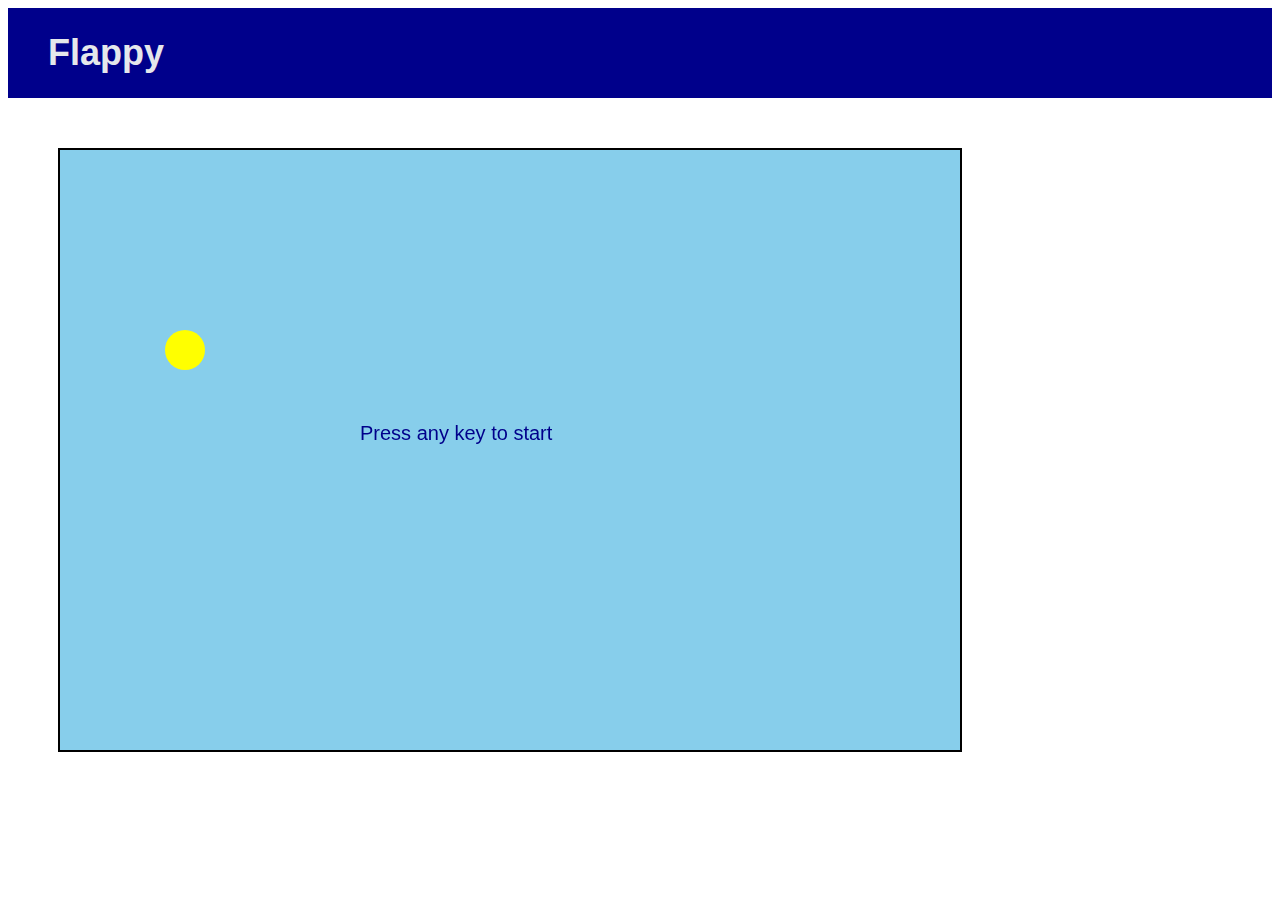
==== pages/flappy/flappy.html @ 8a88cb65 "playable game" ====
<!DOCTYPE html>
<link rel="stylesheet" href="flappy_styles.css">
<html lang="en">
        <head>
                <meta charset="UTF-8">
                <title>Flappy</title>
        </head>
        <body>
                <div class = "header">
                        <div class = "top_of_header">
                                <h1>Flappy</h1>
                        </div>
                </div>
                <div id="canvas"></div>
                <body onload="showInstructions()">
                
	</body>
</html>

<script src="flappy_script.js"></script>
---- pages/flappy/flappy_styles.css ----
.header {
    background-color: darkblue;
}

.top_of_header {
    display: flex;
    color: #E5E7EB;
    font-size: 18px;
    margin-left: 40px;
    margin-right: 40px;
    font-family:'Segoe UI', Tahoma, Geneva, Verdana, sans-serif;
}

canvas {
    border:2px solid black;
    background-color: skyblue;
    margin-top: 50px;
    margin-left: 50px;
}
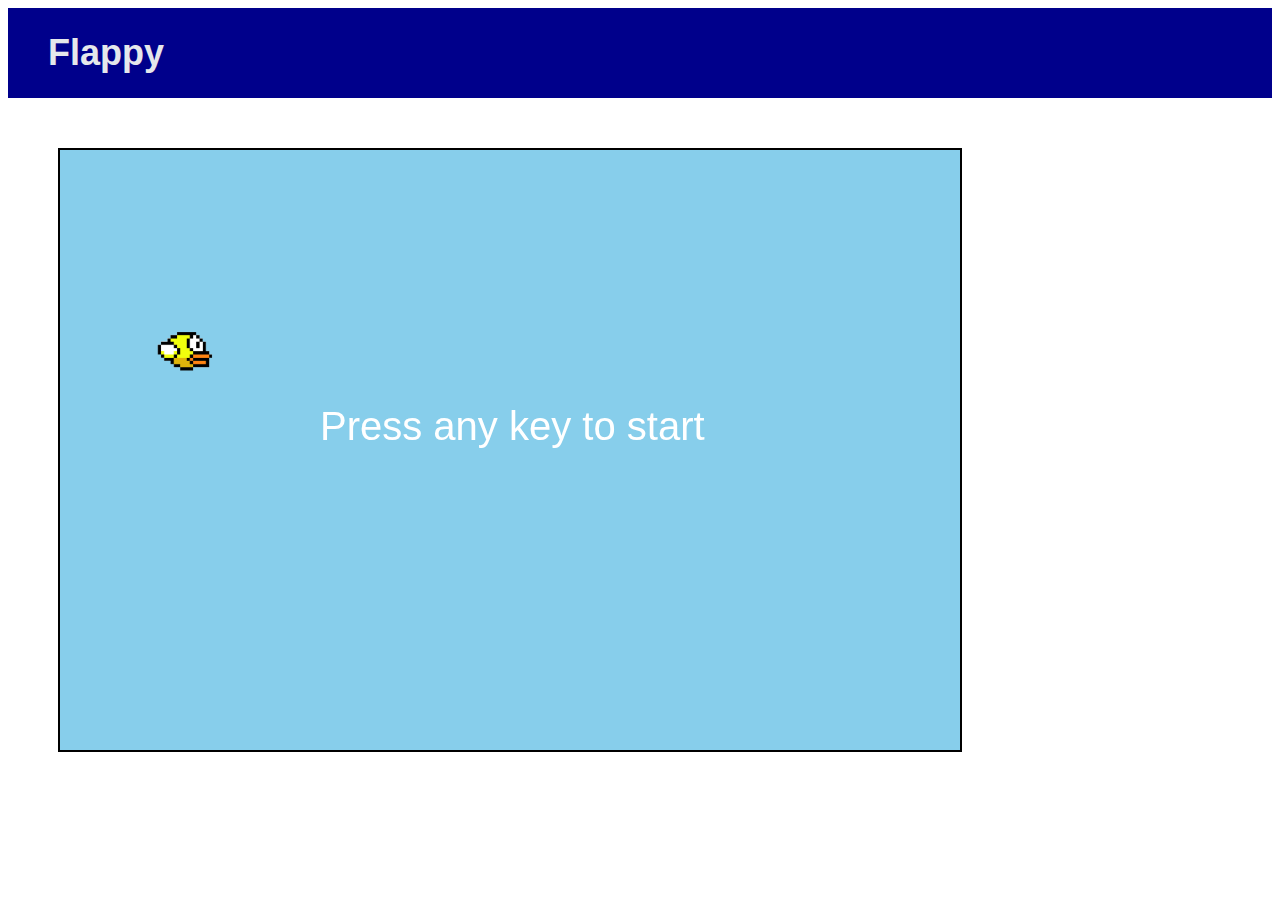
==== commit b776b64f: "game without skins" ====
--- a/pages/flappy/flappy.html
+++ b/pages/flappy/flappy.html
@@ -13,7 +13,7 @@
                 </div>
                 <div id="canvas"></div>
                 <body onload="showInstructions()">
-                
+                <img id="playerImage" src="./images/flappy-bird-sprite.png" class="hidden">
 	</body>
 </html>
 
--- a/pages/flappy/flappy_styles.css
+++ b/pages/flappy/flappy_styles.css
@@ -16,4 +16,9 @@
     background-color: skyblue;
     margin-top: 50px;
     margin-left: 50px;
+}
+
+.hidden {
+  display : none;
+  background-color: transparent;
 }